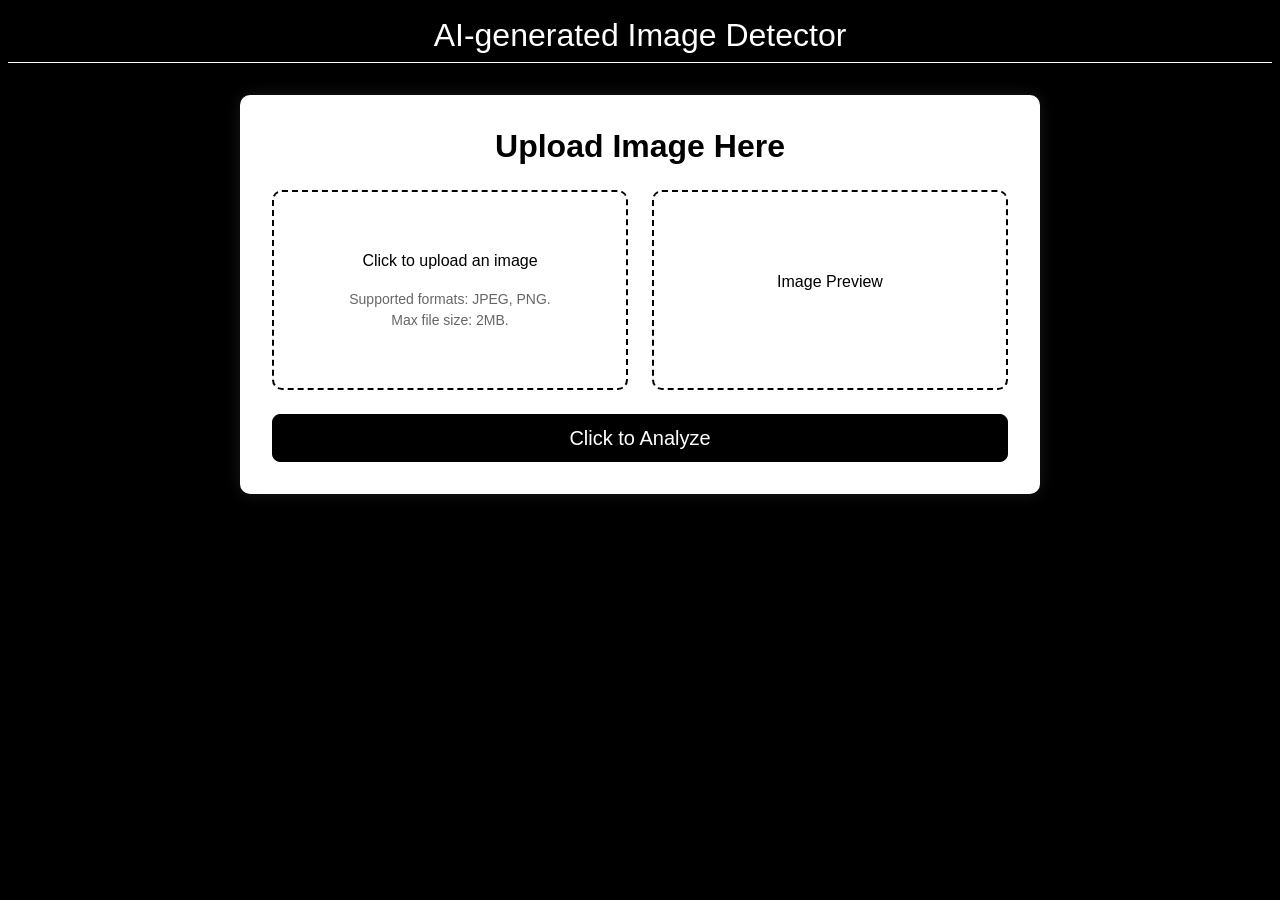
==== templates/index.html @ 8e979fd4 "Improved  UI layout" ====
<!DOCTYPE html>
<html lang="en">
<head>
  <meta charset="UTF-8">
  <meta name="viewport" content="width=device-width, initial-scale=1.0">
  <title>AI Image Detection</title>
  <link href="https://cdn.jsdelivr.net/npm/bootstrap@5.3.0/dist/css/bootstrap.min.css" rel="stylesheet">
  <link rel="stylesheet" href="../static/styles.css">
</head>
<body>
  <header class="site-header">
    <h1>AI-generated Image Detector</h1>
  </header>
  
  <div class="content-container">
    <div class="upload-container">
      <h2 class="text-center mb-4" style="font-weight: bold;">Upload Image Here</h2>
      <!-- Upload Form -->
      <form id="uploadForm" enctype="multipart/form-data" method="POST">
        <div class="row">
          <!-- Left Column: Upload Zone -->
          <div class="col-md-6">
            <div class="upload-area" id="uploadBox">
              <p>Click to upload an image</p>
              <small class="upload-info">
                Supported formats: JPEG, PNG.<br>
                Max file size: 2MB.</small>
              <input type="file" id="imageInput" name="image" accept="image/*" hidden>
            </div>
          </div>
          <!-- Right Column: Preview Zone -->
          <div class="col-md-6">
            <div id="thumbnailContainer" class="preview-container text-center">
              <p id="previewPlaceholder">Image Preview</p>
              <img id="imagePreview" class="preview-thumbnail" onclick="openFullSizeImage()" style="display: none;">
            </div>
          </div>
        </div>
        <!-- Submit Button -->
        <div class="d-grid gap-2 mt-4">
          <button type="submit" class="btn btn-primary btn-lg">Click to Analyze</button>
        </div>
      </form>
    </div>
  </div>
  
  <!-- Loading overlay for analysis animation -->
  <div id="loadingOverlay" class="loading-overlay">
    <div class="spinner-border" role="status">
      <span class="visually-hidden">Processing...</span>
    </div>
  </div>

  <!-- Image Modal -->
  <div class="modal fade" id="imageModal" tabindex="-1">
    <div class="modal-dialog modal-dialog-centered modal-xl">
      <div class="modal-content">
        <div class="modal-header">
          <h5 class="modal-title">Full Size Preview</h5>
          <button type="button" class="btn-close" data-bs-dismiss="modal"></button>
        </div>
        <div class="modal-body text-center">
          <img id="fullSizePreview" class="img-fluid">
        </div>
      </div>
    </div>
  </div>

  <!-- Bootstrap & Custom Scripts -->
  <script src="https://cdn.jsdelivr.net/npm/bootstrap@5.3.0/dist/js/bootstrap.bundle.min.js"></script>
  <script src="../static/script.js"></script>
</body>
</html>
---- static/styles.css ----
.loading-overlay {
    position: fixed;
    top: 0;
    left: 0;
    width: 100%;
    height: 100%;
    background-color: rgba(128, 128, 128, 0.8); /* semi-transparent grey overlay */
    display: none; /* hidden by default */
    align-items: center;
    justify-content: center;
    z-index: 9999;
}
  
.loading-overlay .spinner-border {
    width: 3rem;
    height: 6rem;
    color: #fff;
}

body {
    background-color: black;
    color: #fff;
    margin: 0.5rem;
    font-family: Aptos, sans-serif;
}

.site-header {
    text-align: center;
    margin-top: 1rem;
    padding-bottom: 0.5rem;
    border-bottom: 1px solid #fff;
}

.site-header h1 {
    font-family: 'AkayaKanadaka', sans-serif;
    font-size: 2rem;
    margin: 0;
    color: #fff;
}

.content-container {
    background-color: #fff;
    color: #000;
    max-width: 800px;
    margin: 2rem auto;
    padding: 2rem;
    border-radius: 10px;
    box-shadow: 0 0 15px rgba(255, 255, 255, 0.1);
}

.upload-area {
    border: 2px dashed black;
    border-radius: 10px;
    padding: 2rem;
    text-align: center;
    background-color: #fff;
    transition: all 0.3s ease;
    cursor: pointer;
    color: black;
    min-height: 200px;
    display: flex;
    flex-direction: column;
    justify-content: center;
}

.upload-info {
    color: #666;
    line-height: 1.5;
}

.upload-area:hover {
    background-color: #000;
    color: #fff;
}

.preview-container {
    border: 2px dashed #000;
    border-radius: 10px;
    min-height: 200px;
    display: flex;
    align-items: center;
    justify-content: center;
}

.preview-thumbnail {
    width: 100%;            
    height: 100%;           
    object-fit: contain;
    border-radius: 8px;
    cursor: pointer;
    transition: transform 0.2s;
    border: none;
  }
  
  .preview-thumbnail:hover {
    transform: scale(1.02);
    border: none;
  }

#imageModal .modal-content {
    background-color: #fff;
    color: #000;
}

#fullSizePreview {
    max-height: 80vh;
    object-fit: contain;
}

.result-box {
    padding: 1rem;
    margin-top: 1rem;
    border-radius: 5px;
    transition: all 0.3s ease;
}

.result-box h2 {
    font-weight: bold;
}

/* Set initial opacity for fade-in elements on the result page (if you wish to use CSS transitions) */
#userImage,
#resultText {
    opacity: 1;
    transition: opacity 1.5s ease-out;
}

.result-image-zone {
    border: 1px solid #ccc; /* Thin light grey border */
    padding: 5px;
    border-radius: 10px;
    display: block;         /* Block element for centering */
    margin: 0 auto 1rem;     /* Center horizontally and add bottom margin */
    text-align: center;     /* Ensure inner content (the image) is centered */
  }

.btn-primary {
    background-color: #000;
    border-color: #000;
    color: #fff;
}

.btn-primary:hover {
    background-color: #fff;
    border-color: #000;
    color: #000;
}

.authentic {
    color: #008000;
    font-weight: bold;
}

.fraudulent {
    color: #e60000;
    font-weight: bold;
}

@media (max-width: 768px) {
    .content-container {
        margin: 1rem;
        padding: 1rem;
    }
}
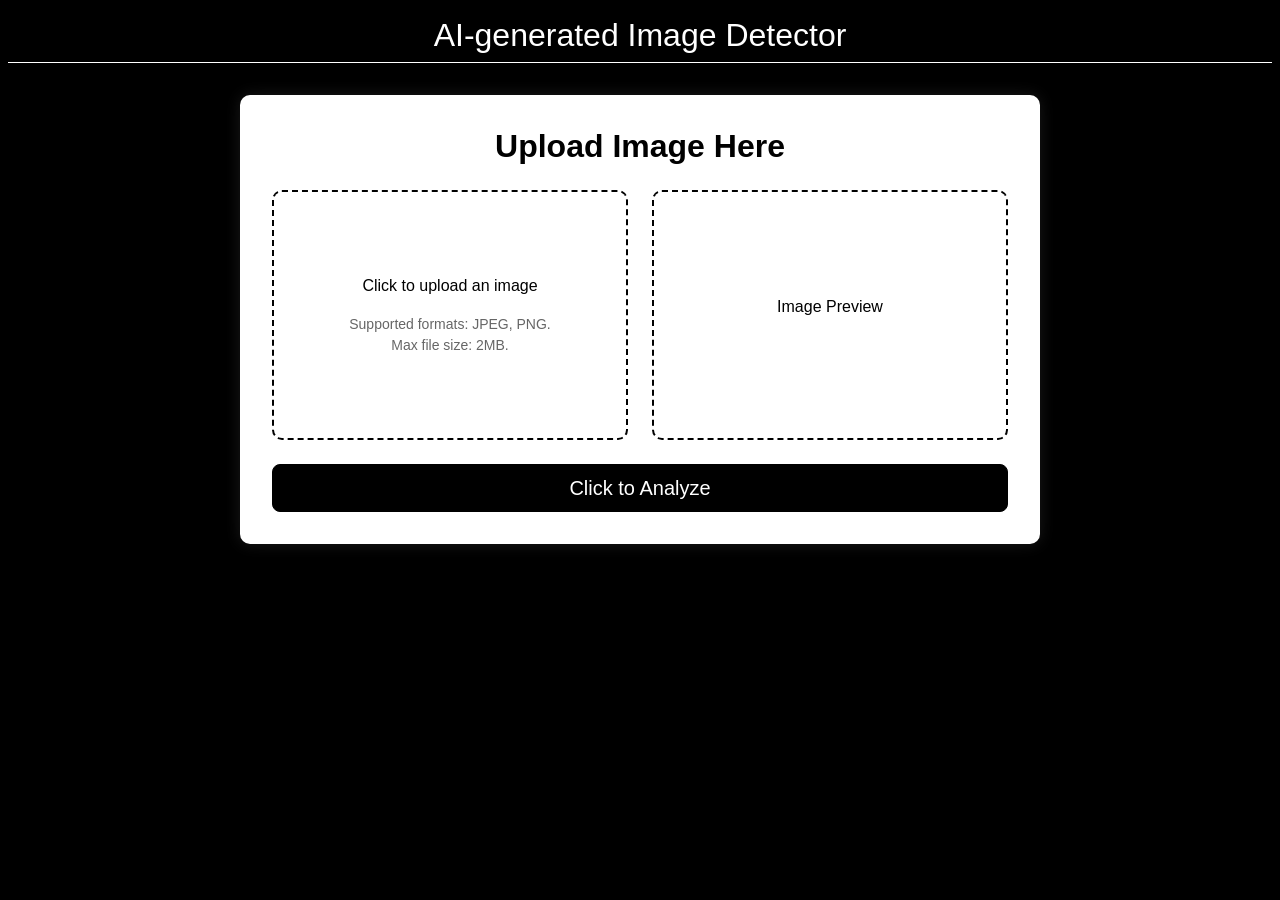
==== commit 1c2ce80e: "Updated Frontend" ====
--- a/templates/index.html
+++ b/templates/index.html
@@ -17,7 +17,7 @@
       <h2 class="text-center mb-4" style="font-weight: bold;">Upload Image Here</h2>
       <!-- Upload Form -->
       <form id="uploadForm" enctype="multipart/form-data" method="POST">
-        <div class="row">
+        <div class="row equal-height-container">
           <!-- Left Column: Upload Zone -->
           <div class="col-md-6">
             <div class="upload-area" id="uploadBox">
--- a/static/styles.css
+++ b/static/styles.css
@@ -57,10 +57,12 @@
     transition: all 0.3s ease;
     cursor: pointer;
     color: black;
-    min-height: 200px;
+    min-height: 250px;
+    height: 100%;
     display: flex;
     flex-direction: column;
     justify-content: center;
+    box-sizing: border-box;
 }
 
 .upload-info {
@@ -76,10 +78,13 @@
 .preview-container {
     border: 2px dashed #000;
     border-radius: 10px;
-    min-height: 200px;
+    min-height: 250px;
+    height: 100%;
     display: flex;
     align-items: center;
     justify-content: center;
+    padding: 2rem;
+    box-sizing: border-box;
 }
 
 .preview-thumbnail {
@@ -161,4 +166,20 @@
         margin: 1rem;
         padding: 1rem;
     }
+}
+
+/* Add a new container class to ensure equal heights */
+.equal-height-container {
+    display: flex;
+    flex-wrap: wrap;
+}
+
+.equal-height-container > div {
+    display: flex;
+    flex-direction: column;
+}
+
+.equal-height-container .upload-area,
+.equal-height-container .preview-container {
+    flex-grow: 1;
 }
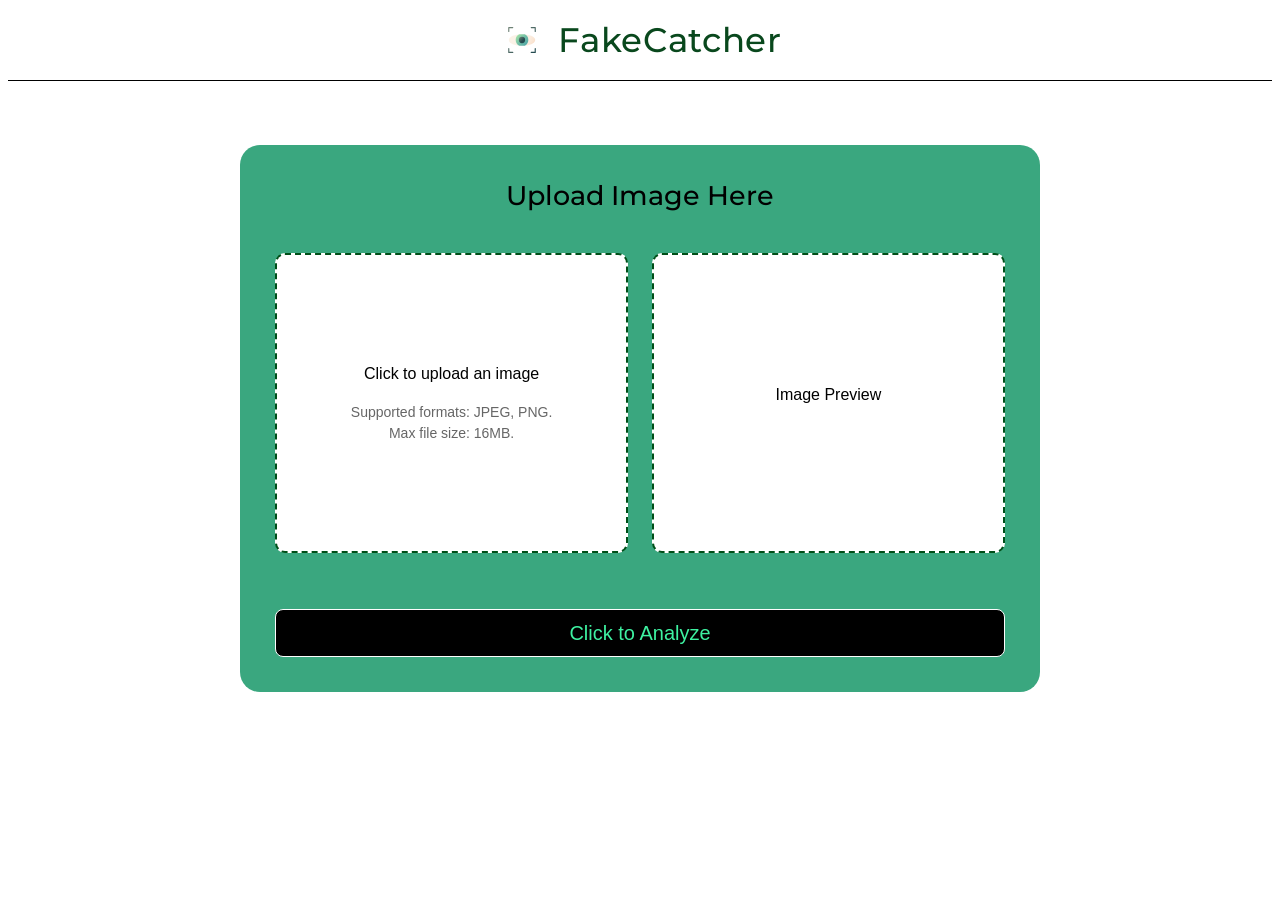
==== commit ae42b9e4: "Added product icon and updated the UI/UX" ====
--- a/templates/index.html
+++ b/templates/index.html
@@ -3,18 +3,22 @@
 <head>
   <meta charset="UTF-8">
   <meta name="viewport" content="width=device-width, initial-scale=1.0">
-  <title>AI Image Detection</title>
+  <title>FakeCatcher</title>
+  <link rel="icon" href="data:image/svg+xml,<svg xmlns='http://www.w3.org/2000/svg' viewBox='0 0 512 512'><circle cx='256' cy='256' r='33.49' fill='%2349a2a7'/><ellipse cx='256' cy='256' rx='140.674' ry='62.534' fill='%23fbf2e7'/><path d='M226.099 195.749a67.263 67.263 0 0 0 0 120.502 196.93 196.93 0 0 0 59.802 0 67.263 67.263 0 0 0 0-120.502 196.93 196.93 0 0 0-59.802 0z' fill='%2349a2a7'/></svg>">
+  <link rel="preconnect" href="https://fonts.googleapis.com">
+  <link rel="preconnect" href="https://fonts.gstatic.com" crossorigin>
+  <link href="https://fonts.googleapis.com/css2?family=Montserrat:wght@400;500;600&display=swap" rel="stylesheet">
   <link href="https://cdn.jsdelivr.net/npm/bootstrap@5.3.0/dist/css/bootstrap.min.css" rel="stylesheet">
   <link rel="stylesheet" href="../static/styles.css">
 </head>
 <body>
   <header class="site-header">
-    <h1>AI-generated Image Detector</h1>
+    <h1><svg xmlns="http://www.w3.org/2000/svg" xmlns:xlink="http://www.w3.org/1999/xlink" viewBox="0 0 512 512"><defs><linearGradient id="b" x1="410.969" y1="338.152" x2="267.187" y2="261.93" gradientUnits="userSpaceOnUse"><stop offset=".006" stop-color="#f9d9c0"/><stop offset=".11" stop-color="#f9dcc5"/><stop offset=".661" stop-color="#fbecde"/><stop offset=".999" stop-color="#fbf2e7"/></linearGradient><linearGradient id="c" x1="201.36" y1="208.845" x2="327.819" y2="317.981" gradientUnits="userSpaceOnUse"><stop offset=".006" stop-color="#a2e0a7"/><stop offset=".2" stop-color="#89cfa7"/><stop offset=".445" stop-color="#70bea7"/><stop offset=".592" stop-color="#66b7a7"/><stop offset=".832" stop-color="#52a8a7"/><stop offset="1" stop-color="#49a2a7"/></linearGradient><linearGradient id="a" x1="226.453" y1="225.196" x2="262.962" y2="263.258" gradientUnits="userSpaceOnUse"><stop offset=".003" stop-color="#6d8175"/><stop offset=".606" stop-color="#42615f"/><stop offset="1" stop-color="#244b50"/></linearGradient><linearGradient id="d" x1="152.971" y1="152.292" x2="382.974" y2="374.225" xlink:href="#a"/><linearGradient id="e" x1="274.491" y1="26.352" x2="504.494" y2="248.285" xlink:href="#a"/><linearGradient id="f" x1="27.159" y1="282.678" x2="257.162" y2="504.611" xlink:href="#a"/><linearGradient id="g" x1="148.68" y1="156.739" x2="378.683" y2="378.672" xlink:href="#a"/></defs><ellipse cx="256" cy="256" rx="140.674" ry="62.534" style="fill:url(#b)"/><path d="M226.099 195.749a67.263 67.263 0 0 0 0 120.502 196.93 196.93 0 0 0 59.802 0 67.263 67.263 0 0 0 0-120.502 196.93 196.93 0 0 0-59.802 0z" style="fill:url(#c)"/><circle cx="256" cy="256" r="33.49" style="fill:url(#a)"/><path d="M397.09 394.59h-42.48a6 6 0 0 1 0-12h36.48v-36.48a6 6 0 0 1 12 0v42.48a6 6 0 0 1-6 6z" style="fill:url(#d)"/><path d="M397.09 171.89a6 6 0 0 1-6-6v-36.48h-36.48a6 6 0 0 1 0-12h42.48a6 6 0 0 1 6 6v42.48a6 6 0 0 1-6 6z" style="fill:url(#e)"/><path d="M157.39 394.59h-42.48a6 6 0 0 1-6-6v-42.48a6 6 0 0 1 12 0v36.48h36.48a6 6 0 1 1 0 12z" style="fill:url(#f)"/><path d="M114.91 171.89a6 6 0 0 1-6-6v-42.48a6 6 0 0 1 6-6h42.48a6 6 0 1 1 0 12h-36.48v36.48a6 6 0 0 1-6 6z" style="fill:url(#g)"/></svg> FakeCatcher</h1>
   </header>
   
   <div class="content-container">
     <div class="upload-container">
-      <h2 class="text-center mb-4" style="font-weight: bold;">Upload Image Here</h2>
+      <h2 class="text-center mb-4">Upload Image Here</h2>
       <!-- Upload Form -->
       <form id="uploadForm" enctype="multipart/form-data" method="POST">
         <div class="row equal-height-container">
@@ -24,7 +28,7 @@
               <p>Click to upload an image</p>
               <small class="upload-info">
                 Supported formats: JPEG, PNG.<br>
-                Max file size: 2MB.</small>
+                Max file size: 16MB.</small>
               <input type="file" id="imageInput" name="image" accept="image/*" hidden>
             </div>
           </div>
--- a/static/styles.css
+++ b/static/styles.css
@@ -18,42 +18,62 @@
 }
 
 body {
-    background-color: black;
+    background-color: white;
     color: #fff;
     margin: 0.5rem;
     font-family: Aptos, sans-serif;
 }
 
+h2 {
+    color:#000;
+    font-family: 'Montserrat', 'Segoe UI', 'Roboto', sans-serif;
+    font-size: 1.7rem;
+    padding-bottom: 1rem;
+}
 .site-header {
     text-align: center;
     margin-top: 1rem;
-    padding-bottom: 0.5rem;
-    border-bottom: 1px solid #fff;
+    padding-bottom: 1rem;
+    border-bottom: 1px solid #000000;
 }
 
 .site-header h1 {
-    font-family: 'AkayaKanadaka', sans-serif;
-    font-size: 2rem;
+    font-family: 'Montserrat', 'Segoe UI', 'Roboto', sans-serif;
+    font-size: 2.1rem;
     margin: 0;
-    color: #fff;
+    color: rgb(9, 72, 29);
+    display: flex;
+    align-items: center;
+    justify-content: center;
+    gap: 0.75rem;
+    line-height: 1.2;
+    font-weight: 500;
+    letter-spacing: 0.02em;
+}
+
+.site-header h1 svg {
+    vertical-align: middle;
+    width: 48px;
+    height: 48px;
+    flex-shrink: 0;
 }
 
 .content-container {
-    background-color: #fff;
-    color: #000;
+    background-color: rgb(58, 167, 127);
+    color: rgb(41, 49, 45);
     max-width: 800px;
-    margin: 2rem auto;
-    padding: 2rem;
-    border-radius: 10px;
+    margin: 4rem auto;
+    padding: 2.2rem;
+    border-radius: 20px;
     box-shadow: 0 0 15px rgba(255, 255, 255, 0.1);
 }
 
 .upload-area {
-    border: 2px dashed black;
+    border: 2px dashed rgb(0, 79, 24);
     border-radius: 10px;
     padding: 2rem;
     text-align: center;
-    background-color: #fff;
+    background-color: #ffffff;
     transition: all 0.3s ease;
     cursor: pointer;
     color: black;
@@ -76,15 +96,22 @@
 }
 
 .preview-container {
-    border: 2px dashed #000;
+    border: 2px dashed rgb(0, 79, 24);
     border-radius: 10px;
-    min-height: 250px;
-    height: 100%;
+    height: 300px;
     display: flex;
     align-items: center;
     justify-content: center;
     padding: 2rem;
     box-sizing: border-box;
+    background-color: #ffffff;
+    color: black;
+    transition: all 0.3s ease;
+}
+
+.preview-container:hover {
+    background-color: rgb(231, 223, 223);
+    color: #fff;
 }
 
 .preview-thumbnail {
@@ -123,7 +150,7 @@
     font-weight: bold;
 }
 
-/* Set initial opacity for fade-in elements on the result page (if you wish to use CSS transitions) */
+
 #userImage,
 #resultText {
     opacity: 1;
@@ -131,28 +158,28 @@
 }
 
 .result-image-zone {
-    border: 1px solid #ccc; /* Thin light grey border */
-    padding: 5px;
+    border: 1px solid #ccc;
     border-radius: 10px;
-    display: block;         /* Block element for centering */
-    margin: 0 auto 1rem;     /* Center horizontally and add bottom margin */
-    text-align: center;     /* Ensure inner content (the image) is centered */
+    display: block;  
+    margin: 0 auto 1rem; 
+    text-align: center;
   }
 
 .btn-primary {
-    background-color: #000;
-    border-color: #000;
-    color: #fff;
+    background-color: rgb(0, 0, 0);
+    border-color: rgb(253, 253, 253);
+    color: rgb(62, 241, 161);
+    margin-top: 2rem;
 }
 
 .btn-primary:hover {
-    background-color: #fff;
-    border-color: #000;
-    color: #000;
+    background-color: rgb(55, 55, 55);
+    border-color: rgb(253, 253, 253);
+    color: white;
 }
 
 .authentic {
-    color: #008000;
+    color: #f7e9e2;
     font-weight: bold;
 }
 
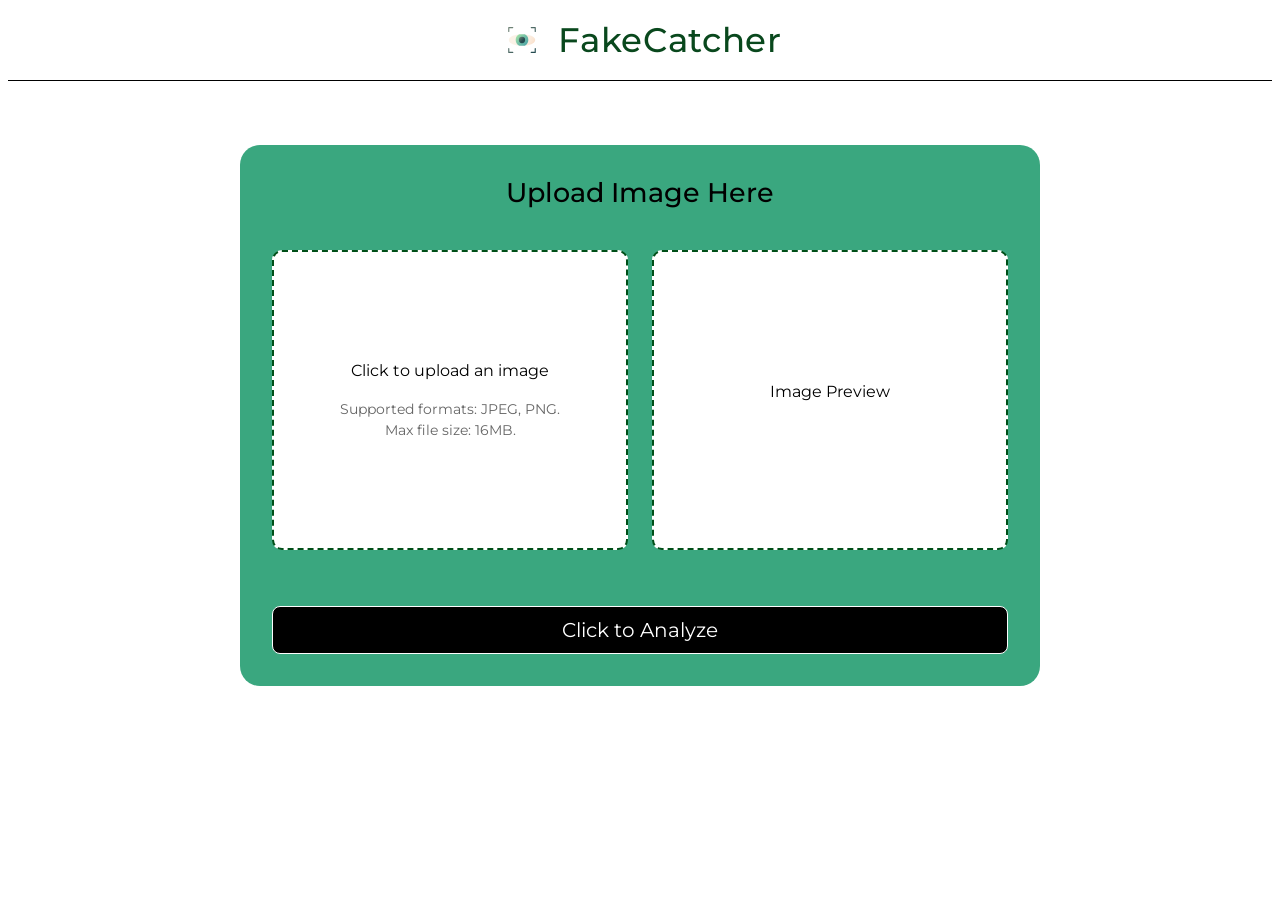
==== commit 24105331: "Improved UI/UX and confidence score code corrected" ====
--- a/templates/index.html
+++ b/templates/index.html
@@ -4,7 +4,8 @@
   <meta charset="UTF-8">
   <meta name="viewport" content="width=device-width, initial-scale=1.0">
   <title>FakeCatcher</title>
-  <link rel="icon" href="data:image/svg+xml,<svg xmlns='http://www.w3.org/2000/svg' viewBox='0 0 512 512'><circle cx='256' cy='256' r='33.49' fill='%2349a2a7'/><ellipse cx='256' cy='256' rx='140.674' ry='62.534' fill='%23fbf2e7'/><path d='M226.099 195.749a67.263 67.263 0 0 0 0 120.502 196.93 196.93 0 0 0 59.802 0 67.263 67.263 0 0 0 0-120.502 196.93 196.93 0 0 0-59.802 0z' fill='%2349a2a7'/></svg>">
+  <link rel="icon"
+    href="data:image/svg+xml,<svg xmlns='http://www.w3.org/2000/svg' viewBox='0 0 512 512' width='32' height='32'><rect width='512' height='512' fill='%2349a2a7'/><circle cx='256' cy='256' r='33.49' fill='%2349a2a7'/><ellipse cx='256' cy='256' rx='140.674' ry='62.534' fill='%23fbf2e7'/><path d='M226.099 195.749a67.263 67.263 0 0 0 0 120.502 196.93 196.93 0 0 0 59.802 0 67.263 67.263 0 0 0 0-120.502 196.93 196.93 0 0 0-59.802 0z' fill='%2349a2a7'/></svg>">
   <link rel="preconnect" href="https://fonts.googleapis.com">
   <link rel="preconnect" href="https://fonts.gstatic.com" crossorigin>
   <link href="https://fonts.googleapis.com/css2?family=Montserrat:wght@400;500;600&display=swap" rel="stylesheet">
@@ -50,8 +51,11 @@
   
   <!-- Loading overlay for analysis animation -->
   <div id="loadingOverlay" class="loading-overlay">
-    <div class="spinner-border" role="status">
-      <span class="visually-hidden">Processing...</span>
+    <div class="loading-content">
+      <div class="spinner-grow" role="status">
+        <span class="visually-hidden">Processing...</span>
+      </div>
+      <div class="percentage-text">0%</div>
     </div>
   </div>
 
--- a/static/styles.css
+++ b/static/styles.css
@@ -4,16 +4,38 @@
     left: 0;
     width: 100%;
     height: 100%;
-    background-color: rgba(128, 128, 128, 0.8); /* semi-transparent grey overlay */
-    display: none; /* hidden by default */
+    background-color: rgba(0, 0, 0, 0.7);
+    display: none;
     align-items: center;
     justify-content: center;
     z-index: 9999;
 }
-  
-.loading-overlay .spinner-border {
-    width: 3rem;
-    height: 6rem;
+
+.loading-content {
+    display: flex;
+    flex-direction: column;
+    align-items: center;
+    gap: 1rem;
+}
+
+.loading-overlay .spinner-grow {
+    width: 4rem;
+    height: 4rem;
+    color: #fff;
+}
+
+.percentage-text {
+    color: #fff;
+    font-size: 1.5rem;
+    font-family: 'Montserrat', sans-serif;
+    font-weight: 500;
+    text-align: center;
+    transition: all 0.3s ease;
+}
+
+.loading-overlay .spinner-grow-sm {
+    width: 1.5rem;
+    height: 1.5rem;
     color: #fff;
 }
 
@@ -21,7 +43,7 @@
     background-color: white;
     color: #fff;
     margin: 0.5rem;
-    font-family: Aptos, sans-serif;
+    font-family: 'Montserrat', 'Segoe UI', 'Roboto', sans-serif;
 }
 
 h2 {
@@ -30,6 +52,8 @@
     font-size: 1.7rem;
     padding-bottom: 1rem;
 }
+
+
 .site-header {
     text-align: center;
     margin-top: 1rem;
@@ -63,7 +87,7 @@
     color: rgb(41, 49, 45);
     max-width: 800px;
     margin: 4rem auto;
-    padding: 2.2rem;
+    padding: 2rem;
     border-radius: 20px;
     box-shadow: 0 0 15px rgba(255, 255, 255, 0.1);
 }
@@ -140,14 +164,17 @@
 }
 
 .result-box {
-    padding: 1rem;
-    margin-top: 1rem;
     border-radius: 5px;
     transition: all 0.3s ease;
+}
+
+.result-box.mt-4 {
+    margin-top: 0.5rem !important;
 }
 
 .result-box h2 {
     font-weight: bold;
+    font-family: 'Montserrat', 'Segoe UI', 'Roboto', sans-serif;
 }
 
 
@@ -155,27 +182,51 @@
 #resultText {
     opacity: 1;
     transition: opacity 1.5s ease-out;
+    padding-top: 0.5rem;
+    font-family: 'Montserrat', 'Segoe UI', 'Roboto', sans-serif;
+    font-size: 1.2rem;
+}
+
+#introText {
+    color: #000;
+    font-family: 'Montserrat', 'Segoe UI', 'Roboto', sans-serif;
+    font-size: 1rem;
+    padding-top: 2rem;
 }
 
 .result-image-zone {
     border: 1px solid #ccc;
     border-radius: 10px;
     display: block;  
-    margin: 0 auto 1rem; 
+    margin: 0 auto 0.5rem; 
     text-align: center;
   }
 
 .btn-primary {
     background-color: rgb(0, 0, 0);
     border-color: rgb(253, 253, 253);
-    color: rgb(62, 241, 161);
+    color: rgb(255, 255, 255);
     margin-top: 2rem;
+    padding: 0.5rem 1.5rem;
+    transition: all 0.3s ease;
 }
 
 .btn-primary:hover {
-    background-color: rgb(55, 55, 55);
+    transform: translateY(-2px);
+    box-shadow: 0 4px 8px rgba(0, 0, 0, 0.2);
+    background-color: rgb(2, 5, 4);
     border-color: rgb(253, 253, 253);
-    color: white;
+}
+
+.btn-primary.disabled {
+    background-color: rgb(0, 0, 0);
+    border-color: rgb(253, 253, 253);
+    color: rgb(255, 255, 255);
+    opacity: 0.7;
+}
+
+.btn-primary .spinner-grow-sm {
+    color: rgb(255, 255, 255);
 }
 
 .authentic {
@@ -184,7 +235,7 @@
 }
 
 .fraudulent {
-    color: #e60000;
+    color: #ffe100;
     font-weight: bold;
 }
 
@@ -209,4 +260,8 @@
 .equal-height-container .upload-area,
 .equal-height-container .preview-container {
     flex-grow: 1;
+}
+
+.text-center.mt-3 {
+    margin-top: 0.5rem !important;
 }
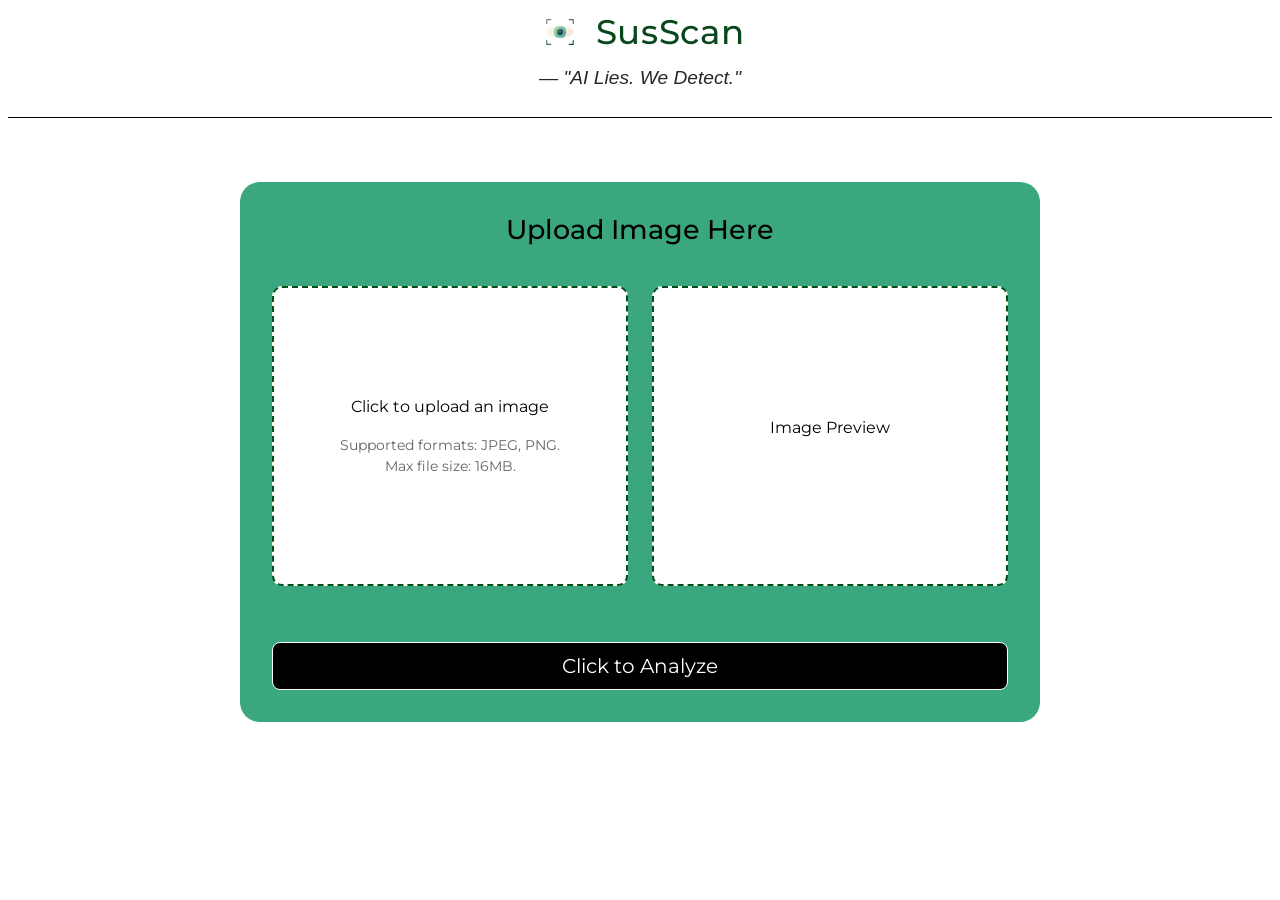
==== commit ddb05681: "Update app name, UI, and set up app deployment" ====
--- a/templates/index.html
+++ b/templates/index.html
@@ -1,22 +1,24 @@
 <!DOCTYPE html>
 <html lang="en">
+
 <head>
   <meta charset="UTF-8">
   <meta name="viewport" content="width=device-width, initial-scale=1.0">
-  <title>FakeCatcher</title>
-  <link rel="icon"
-    href="data:image/svg+xml,<svg xmlns='http://www.w3.org/2000/svg' viewBox='0 0 512 512' width='32' height='32'><rect width='512' height='512' fill='%2349a2a7'/><circle cx='256' cy='256' r='33.49' fill='%2349a2a7'/><ellipse cx='256' cy='256' rx='140.674' ry='62.534' fill='%23fbf2e7'/><path d='M226.099 195.749a67.263 67.263 0 0 0 0 120.502 196.93 196.93 0 0 0 59.802 0 67.263 67.263 0 0 0 0-120.502 196.93 196.93 0 0 0-59.802 0z' fill='%2349a2a7'/></svg>">
+  <title>SusScan | AI Lies. We Detect. </title>
+  <link rel="icon" href="../static/favicon.svg" type="image/svg+xml" sizes="any">
   <link rel="preconnect" href="https://fonts.googleapis.com">
   <link rel="preconnect" href="https://fonts.gstatic.com" crossorigin>
   <link href="https://fonts.googleapis.com/css2?family=Montserrat:wght@400;500;600&display=swap" rel="stylesheet">
   <link href="https://cdn.jsdelivr.net/npm/bootstrap@5.3.0/dist/css/bootstrap.min.css" rel="stylesheet">
   <link rel="stylesheet" href="../static/styles.css">
 </head>
+
 <body>
   <header class="site-header">
-    <h1><svg xmlns="http://www.w3.org/2000/svg" xmlns:xlink="http://www.w3.org/1999/xlink" viewBox="0 0 512 512"><defs><linearGradient id="b" x1="410.969" y1="338.152" x2="267.187" y2="261.93" gradientUnits="userSpaceOnUse"><stop offset=".006" stop-color="#f9d9c0"/><stop offset=".11" stop-color="#f9dcc5"/><stop offset=".661" stop-color="#fbecde"/><stop offset=".999" stop-color="#fbf2e7"/></linearGradient><linearGradient id="c" x1="201.36" y1="208.845" x2="327.819" y2="317.981" gradientUnits="userSpaceOnUse"><stop offset=".006" stop-color="#a2e0a7"/><stop offset=".2" stop-color="#89cfa7"/><stop offset=".445" stop-color="#70bea7"/><stop offset=".592" stop-color="#66b7a7"/><stop offset=".832" stop-color="#52a8a7"/><stop offset="1" stop-color="#49a2a7"/></linearGradient><linearGradient id="a" x1="226.453" y1="225.196" x2="262.962" y2="263.258" gradientUnits="userSpaceOnUse"><stop offset=".003" stop-color="#6d8175"/><stop offset=".606" stop-color="#42615f"/><stop offset="1" stop-color="#244b50"/></linearGradient><linearGradient id="d" x1="152.971" y1="152.292" x2="382.974" y2="374.225" xlink:href="#a"/><linearGradient id="e" x1="274.491" y1="26.352" x2="504.494" y2="248.285" xlink:href="#a"/><linearGradient id="f" x1="27.159" y1="282.678" x2="257.162" y2="504.611" xlink:href="#a"/><linearGradient id="g" x1="148.68" y1="156.739" x2="378.683" y2="378.672" xlink:href="#a"/></defs><ellipse cx="256" cy="256" rx="140.674" ry="62.534" style="fill:url(#b)"/><path d="M226.099 195.749a67.263 67.263 0 0 0 0 120.502 196.93 196.93 0 0 0 59.802 0 67.263 67.263 0 0 0 0-120.502 196.93 196.93 0 0 0-59.802 0z" style="fill:url(#c)"/><circle cx="256" cy="256" r="33.49" style="fill:url(#a)"/><path d="M397.09 394.59h-42.48a6 6 0 0 1 0-12h36.48v-36.48a6 6 0 0 1 12 0v42.48a6 6 0 0 1-6 6z" style="fill:url(#d)"/><path d="M397.09 171.89a6 6 0 0 1-6-6v-36.48h-36.48a6 6 0 0 1 0-12h42.48a6 6 0 0 1 6 6v42.48a6 6 0 0 1-6 6z" style="fill:url(#e)"/><path d="M157.39 394.59h-42.48a6 6 0 0 1-6-6v-42.48a6 6 0 0 1 12 0v36.48h36.48a6 6 0 1 1 0 12z" style="fill:url(#f)"/><path d="M114.91 171.89a6 6 0 0 1-6-6v-42.48a6 6 0 0 1 6-6h42.48a6 6 0 1 1 0 12h-36.48v36.48a6 6 0 0 1-6 6z" style="fill:url(#g)"/></svg> FakeCatcher</h1>
+    <h1><img src="../static/logo.svg" alt="FakeCatcher Logo" class="logo-icon">SusScan</h1>
+    <p class="tagline">— "AI Lies. We Detect."</p>
   </header>
-  
+
   <div class="content-container">
     <div class="upload-container">
       <h2 class="text-center mb-4">Upload Image Here</h2>
@@ -48,7 +50,7 @@
       </form>
     </div>
   </div>
-  
+
   <!-- Loading overlay for analysis animation -->
   <div id="loadingOverlay" class="loading-overlay">
     <div class="loading-content">
@@ -78,4 +80,5 @@
   <script src="https://cdn.jsdelivr.net/npm/bootstrap@5.3.0/dist/js/bootstrap.bundle.min.js"></script>
   <script src="../static/script.js"></script>
 </body>
+
 </html>
--- a/static/styles.css
+++ b/static/styles.css
@@ -1,3 +1,9 @@
+.logo-icon {
+    width: 48px;
+    height: 48px;
+    vertical-align: middle;
+}
+
 .loading-overlay {
     position: fixed;
     top: 0;
@@ -47,7 +53,7 @@
 }
 
 h2 {
-    color:#000;
+    color: #000;
     font-family: 'Montserrat', 'Segoe UI', 'Roboto', sans-serif;
     font-size: 1.7rem;
     padding-bottom: 1rem;
@@ -56,9 +62,9 @@
 
 .site-header {
     text-align: center;
-    margin-top: 1rem;
-    padding-bottom: 1rem;
-    border-bottom: 1px solid #000000;
+    margin-top: 0.5rem;
+    padding-bottom: 0.5rem;
+    border-bottom: 1.5px solid #000000;
 }
 
 .site-header h1 {
@@ -117,6 +123,7 @@
 .upload-area:hover {
     background-color: #000;
     color: #fff;
+    transform: scale(1.07);
 }
 
 .preview-container {
@@ -134,24 +141,23 @@
 }
 
 .preview-container:hover {
-    background-color: rgb(231, 223, 223);
-    color: #fff;
+    cursor: not-allowed;
 }
 
 .preview-thumbnail {
-    width: 100%;            
-    height: 100%;           
+    width: 100%;
+    height: 100%;
     object-fit: contain;
     border-radius: 8px;
     cursor: pointer;
     transition: transform 0.2s;
     border: none;
-  }
-  
-  .preview-thumbnail:hover {
+}
+
+.preview-thumbnail:hover {
     transform: scale(1.02);
     border: none;
-  }
+}
 
 #imageModal .modal-content {
     background-color: #fff;
@@ -197,10 +203,10 @@
 .result-image-zone {
     border: 1px solid #ccc;
     border-radius: 10px;
-    display: block;  
-    margin: 0 auto 0.5rem; 
+    display: block;
+    margin: 0 auto 0.5rem;
     text-align: center;
-  }
+}
 
 .btn-primary {
     background-color: rgb(0, 0, 0);
@@ -252,7 +258,7 @@
     flex-wrap: wrap;
 }
 
-.equal-height-container > div {
+.equal-height-container>div {
     display: flex;
     flex-direction: column;
 }
@@ -264,4 +270,183 @@
 
 .text-center.mt-3 {
     margin-top: 0.5rem !important;
+}
+
+/* Button: find more and go back */
+
+.button-container {
+    display: flex;
+    justify-content: center;
+    align-items: center;
+    gap: 2rem;
+    margin: 0 auto;
+    max-width: 400px;
+}
+
+.custom-btn,
+.primary-btn,
+.secondary-btn {
+    background: #000;
+    color: #fff;
+    border: 2px solid #fff;
+    font-family: 'Montserrat', 'Segoe UI', 'Roboto', sans-serif;
+    font-size: 1rem;
+    font-weight: 500;
+    border-radius: 8px;
+    padding: 0.3rem 1.2rem;
+    transition: all 0.2s;
+    outline: none;
+    cursor: pointer;
+    box-shadow: 0 2px 8px rgba(0, 0, 0, 0.07);
+    margin-top: 1rem;
+    display: inline-block;
+}
+
+.custom-btn.secondary-btn {
+    background: #e7b57c;
+    color: #000000;
+    border-color: #fff;
+}
+
+.custom-btn:hover,
+.primary-btn:hover,
+.secondary-btn:hover,
+.custom-btn:focus,
+.primary-btn:focus,
+.secondary-btn:focus {
+    transform: scale(1.07);
+}
+
+/* heatmap & slider */
+
+#gradcamContainer {
+    font-weight: 500;
+    margin-top: 2rem;
+    margin-bottom: 2rem;
+    text-align: center;
+    background: #ffffff;
+    border-radius: 12px;
+    border: 2px dashed rgb(0, 79, 24);
+    padding: 1.5rem 1rem;
+    box-shadow: 0 2px 12px rgba(0, 0, 0, 0.07);
+}
+
+#gradcamContainer h4 {
+    color: #050505;
+    font-size: 1.3rem;
+    margin-bottom: 0.5rem;
+}
+
+#gradcamContainer p {
+    color: #000000;
+    font-size: 1rem;
+    font-weight: 500;
+    margin-top: 1rem;
+    margin-bottom: 1rem;
+}
+
+#gradcamImage {
+    max-width: 100%;
+    border-radius: 8px;
+    margin-top: 1rem;
+    box-shadow: 0 2px 8px rgba(0, 0, 0, 0.08);
+}
+
+/* Slider styles for transparency control */
+#sliderContainer {
+    transition: opacity 0.3s ease;
+    margin-top: 1.5rem;
+    padding: 10px;
+    border-radius: 8px;
+    background-color: rgba(0, 0, 0, 0.02);
+}
+
+#sliderContainer .form-range {
+    cursor: pointer;
+}
+
+#gradcamImage {
+    transition: opacity 0.3s ease;
+}
+
+#gradcamImage.updating {
+    filter: blur(1px);
+}
+
+.has-slider {
+    position: relative;
+}
+
+#sliderLoadingIndicator {
+    height: 24px;
+    margin: 5px 0;
+}
+
+/* Custom range slider styling */
+input[type=range].form-range {
+    height: 25px;
+    -webkit-appearance: none;
+    margin: 10px 0;
+    width: 100%;
+}
+
+input[type=range].form-range:focus {
+    outline: none;
+}
+
+input[type=range].form-range::-webkit-slider-runnable-track {
+    width: 100%;
+    height: 8px;
+    cursor: pointer;
+    animate: 0.2s;
+    box-shadow: 0px 0px 0px #000000;
+    background: #3071A9;
+    border-radius: 4px;
+    border: 0px solid #000000;
+}
+
+input[type=range].form-range::-webkit-slider-thumb {
+    box-shadow: 0px 0px 0px #000000;
+    border: 1px solid #2196F3;
+    height: 18px;
+    width: 18px;
+    border-radius: 50px;
+    background: #FFFFFF;
+    cursor: pointer;
+    -webkit-appearance: none;
+    margin-top: -5px;
+}
+
+input[type=range].form-range:focus::-webkit-slider-runnable-track {
+    background: #4285F4;
+}
+
+input[type=range].form-range::-moz-range-track {
+    width: 100%;
+    height: 8px;
+    cursor: pointer;
+    animate: 0.2s;
+    box-shadow: 0px 0px 0px #000000;
+    background: #3071A9;
+    border-radius: 4px;
+    border: 0px solid #000000;
+}
+
+input[type=range].form-range::-moz-range-thumb {
+    box-shadow: 0px 0px 0px #000000;
+    border: 1px solid #2196F3;
+    height: 18px;
+    width: 18px;
+    border-radius: 50px;
+    background: #FFFFFF;
+    cursor: pointer;
+}
+
+.tagline {
+  font-family: 'Roboto', sans-serif;
+  font-size: 1.2rem;
+  font-weight: 300;
+  font-style: italic;
+  color: #292828;
+  margin-top: 0.5rem;
 }
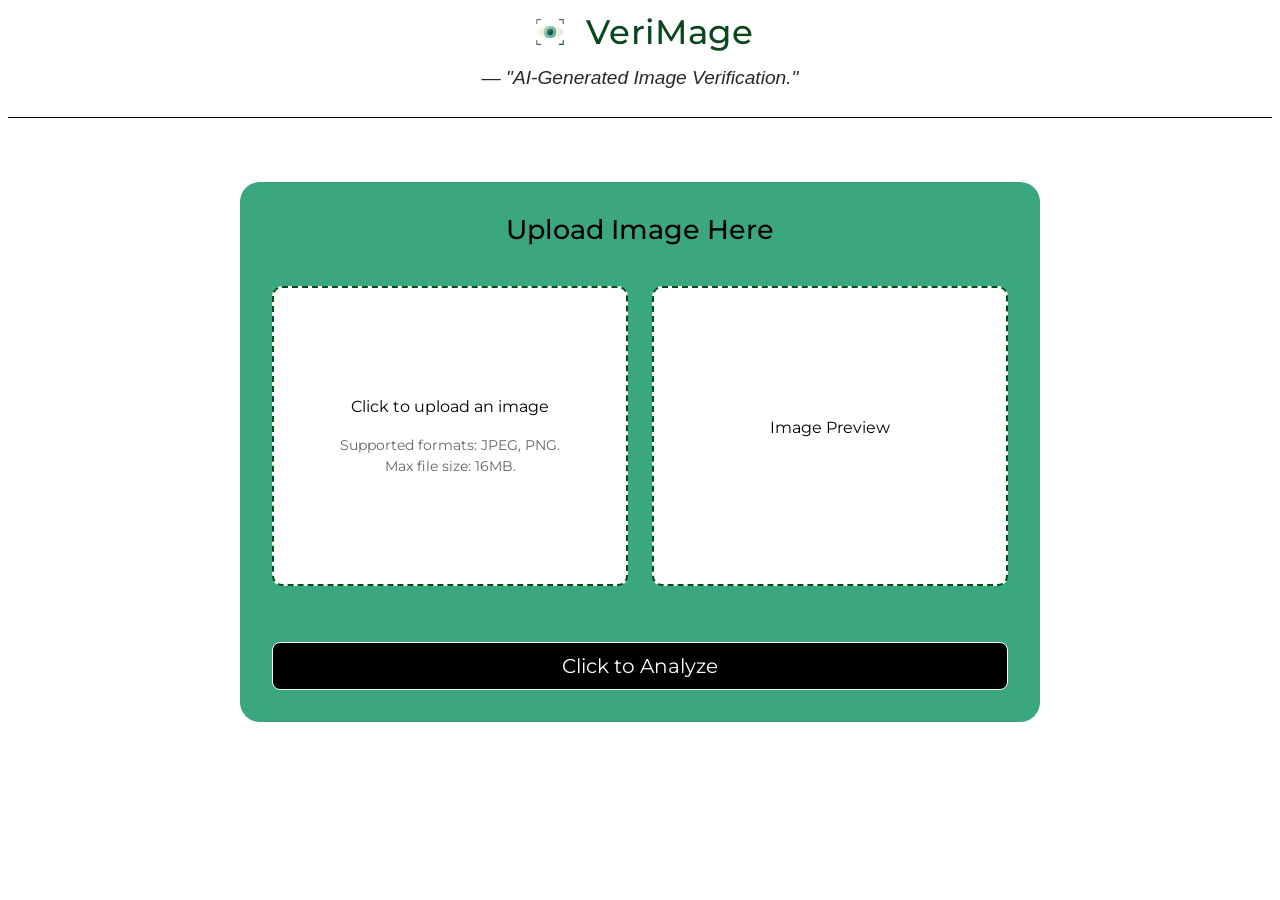
==== commit 9e9e00fe: "App name updated" ====
--- a/templates/index.html
+++ b/templates/index.html
@@ -4,7 +4,7 @@
 <head>
   <meta charset="UTF-8">
   <meta name="viewport" content="width=device-width, initial-scale=1.0">
-  <title>SusScan | AI Lies. We Detect. </title>
+  <title>VeriMage | AI-Generated Image Verification. </title>
   <link rel="icon" href="../static/favicon.svg" type="image/svg+xml" sizes="any">
   <link rel="preconnect" href="https://fonts.googleapis.com">
   <link rel="preconnect" href="https://fonts.gstatic.com" crossorigin>
@@ -15,8 +15,8 @@
 
 <body>
   <header class="site-header">
-    <h1><img src="../static/logo.svg" alt="FakeCatcher Logo" class="logo-icon">SusScan</h1>
-    <p class="tagline">— "AI Lies. We Detect."</p>
+    <h1><img src="../static/logo.svg" alt="FakeCatcher Logo" class="logo-icon">VeriMage</h1>
+    <p class="tagline">— "AI-Generated Image Verification."</p>
   </header>
 
   <div class="content-container">
